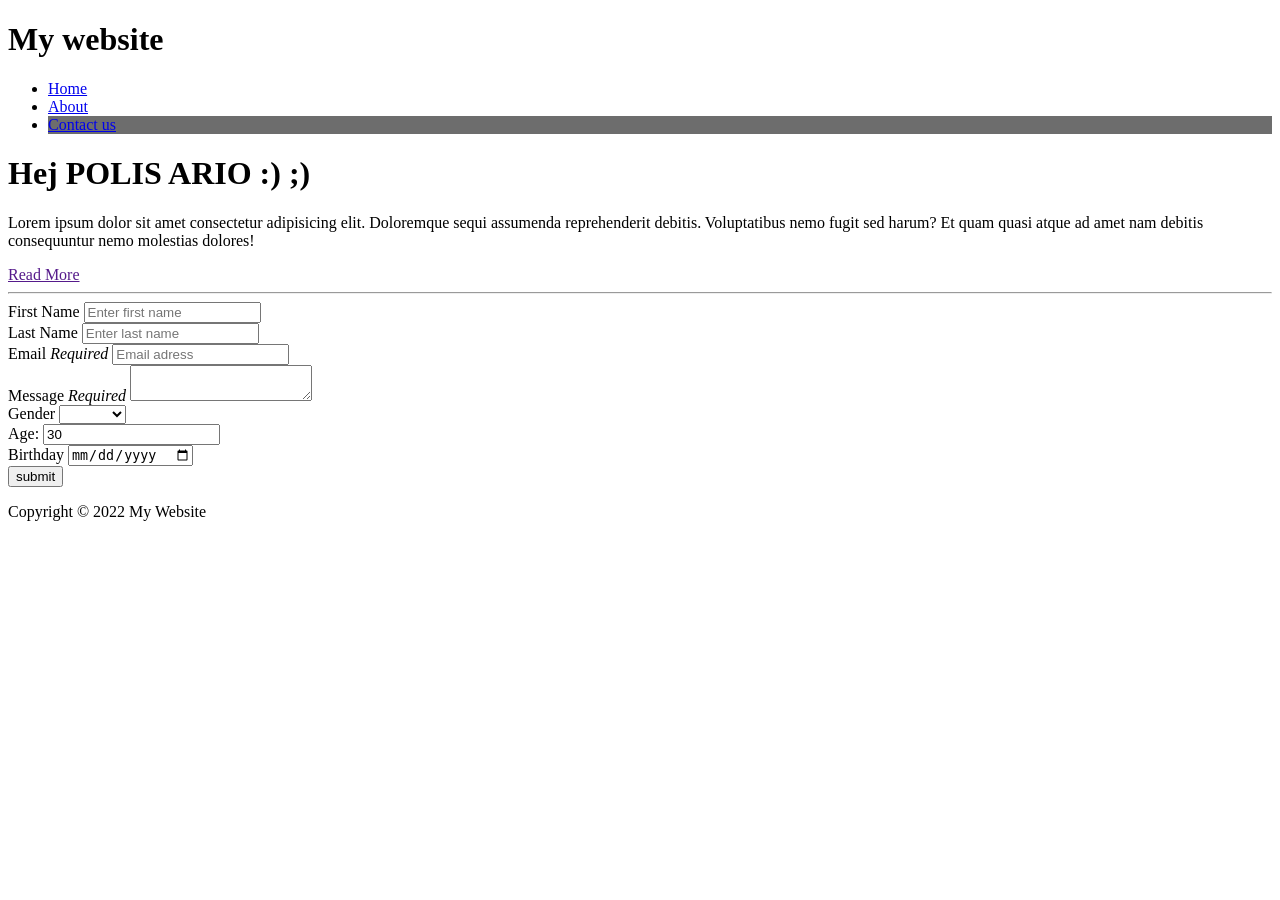
==== Assignment1Contact.html @ cc8a4d48 "First upload" ====
<!DOCTYPE html>
<html>
  <head>
    <title>Assigenment 1 Contact Us</title>
    <link rel="stylesheet" type="text/css" href="css/Contact.css">
  </head>
  <body>
    <header id="main-header">
      <div class="container">
        <h1>My website</h1>
      </div>
    </header>
    <nav id="navbar">
      <div class="container">
        <ul>
          <li><a href="../Assignment1/Assignment1Index.html">Home</a></li>
          <li><a href="../Assignment1/Assignment1About.html">About</a></li>
          <li style="background-color: rgb(109, 109, 109);"><a href="#">Contact us</a></li>
        </ul>
      </div>
    </nav>
    <div class="container">
      <div class="box-2">
        <h1>Hej POLIS ARIO :) ;)</h1>
        <p>Lorem ipsum dolor sit amet consectetur adipisicing elit. Doloremque sequi assumenda reprehenderit debitis. Voluptatibus nemo fugit sed harum? Et quam quasi atque ad amet nam debitis consequuntur nemo molestias dolores!</p>
        <a class="button" href="">Read More</a>
      </div>
      <hr>
      <form class="my-form">
        <div>
          <div class="form-group">
            <label>First Name</label>
            <input type="text" name="firstname" placeholder="Enter first name">
          </div>
          <div class="form-group">
            <label>Last Name</label>
            <input type="text" name="laststname" placeholder="Enter last name">
          </div>
          <div class="form-group">
            <label>Email  <em> Required</em></label>
            <input type="email" name="email" placeholder="Email adress" required>
          </div>
          <div class="form-group">
            <lable>Message  <em> Required</em></label>
            <textarea name="message" required></textarea>
          </div>
          <div class="form-group">
            <label>Gender</label>
            <select name="gender">
              <option value=""></option>
              <option value="male">Male</option>
              <option value="female">Female</option>
              <option value="other">Other</option>
            </select>
          </div>
          <div class="form-group">
            <label>Age:</label>
            <input type="Number" name="age" value="30">
          </div>
          <div class="form-group">
            <label>Birthday</label>
            <input type="date" name="birthday">
          </div>
          <div>
            <input class="button" type="submit" nam="submit" value="submit">
          </div>
        </div>  
      </form>  
    </div>
  </body>  
  <footer id="main-footer">
    <p>Copyright &copy; 2022 My Website</p>
  </footer>
</html>
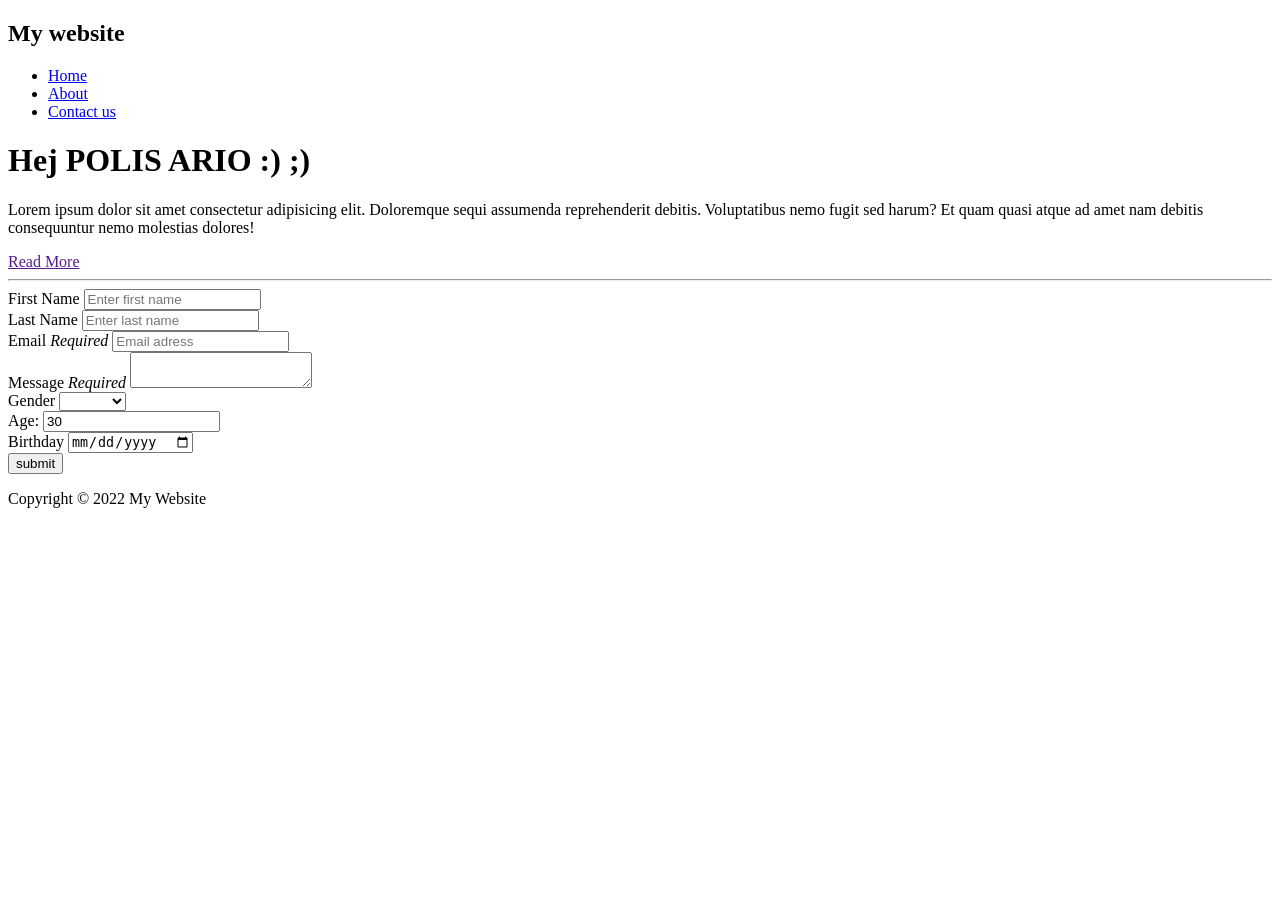
==== commit 773ebd83: "Changes after feedback" ====
--- a/Assignment1Contact.html
+++ b/Assignment1Contact.html
@@ -2,20 +2,22 @@
 <html>
   <head>
     <title>Assigenment 1 Contact Us</title>
-    <link rel="stylesheet" type="text/css" href="css/Contact.css">
+    <link rel="stylesheet" type="text/css" href="css/contact.css">
+    <link rel="stylesheet" type="text/css" href="./css/home.css">
+
   </head>
   <body>
-    <header id="main-header">
+    <header class="main-header">
       <div class="container">
-        <h1>My website</h1>
+        <h2>My website</h2>
       </div>
     </header>
-    <nav id="navbar">
+    <nav class="navbar">
       <div class="container">
         <ul>
-          <li><a href="../Assignment1/Assignment1Index.html">Home</a></li>
-          <li><a href="../Assignment1/Assignment1About.html">About</a></li>
-          <li style="background-color: rgb(109, 109, 109);"><a href="#">Contact us</a></li>
+          <li><a href="./assignment1index.html">Home</a></li>
+          <li><a href="./assignment1about.html">About</a></li>
+          <li class="sid"><a href="#">Contact us</a></li>
         </ul>
       </div>
     </nav>
@@ -26,7 +28,7 @@
         <a class="button" href="">Read More</a>
       </div>
       <hr>
-      <form class="my-form">
+      <form action="mailto: somone@exemple.com" method="post" enctype="text/plain" class="my-form">
         <div>
           <div class="form-group">
             <label>First Name</label>
@@ -68,7 +70,7 @@
       </form>  
     </div>
   </body>  
-  <footer id="main-footer">
+  <footer class="main-footer">
     <p>Copyright &copy; 2022 My Website</p>
   </footer>
 </html>
